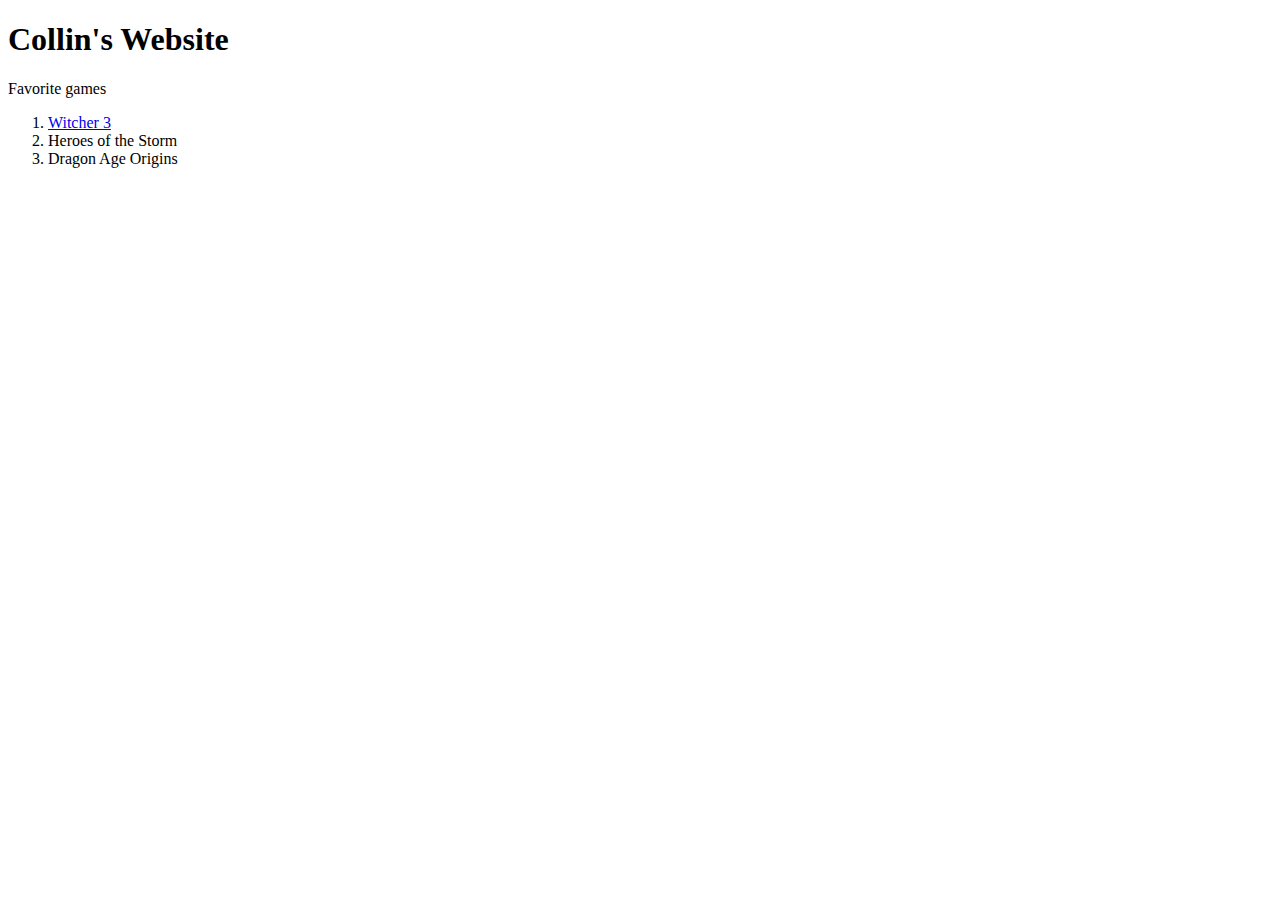
==== index.html @ 169231d0 "Adding Index" ====
<!DOCTYPE html>
<html>
<head>
	<meta charset="UTF-8">
	<title>Collin Wong</title>
	<script src = "my_website.js"></script>
	<script src="https://ajax.googleapis.com/ajax/libs/jquery/3.2.1/jquery.min.js"></script>
	<link rel="stylesheet" href="my_website.css">
</head>
	<body>
		<h1>Collin's Website</h1>
		<p>Favorite games
			<ol>
				<li><a href = "http://www.thewitcher.com" >Witcher 3</a></li>
				<li>Heroes of the Storm</li>
				<li>Dragon Age Origins</li>
			</ol>
		</p>
	</body>
</html>
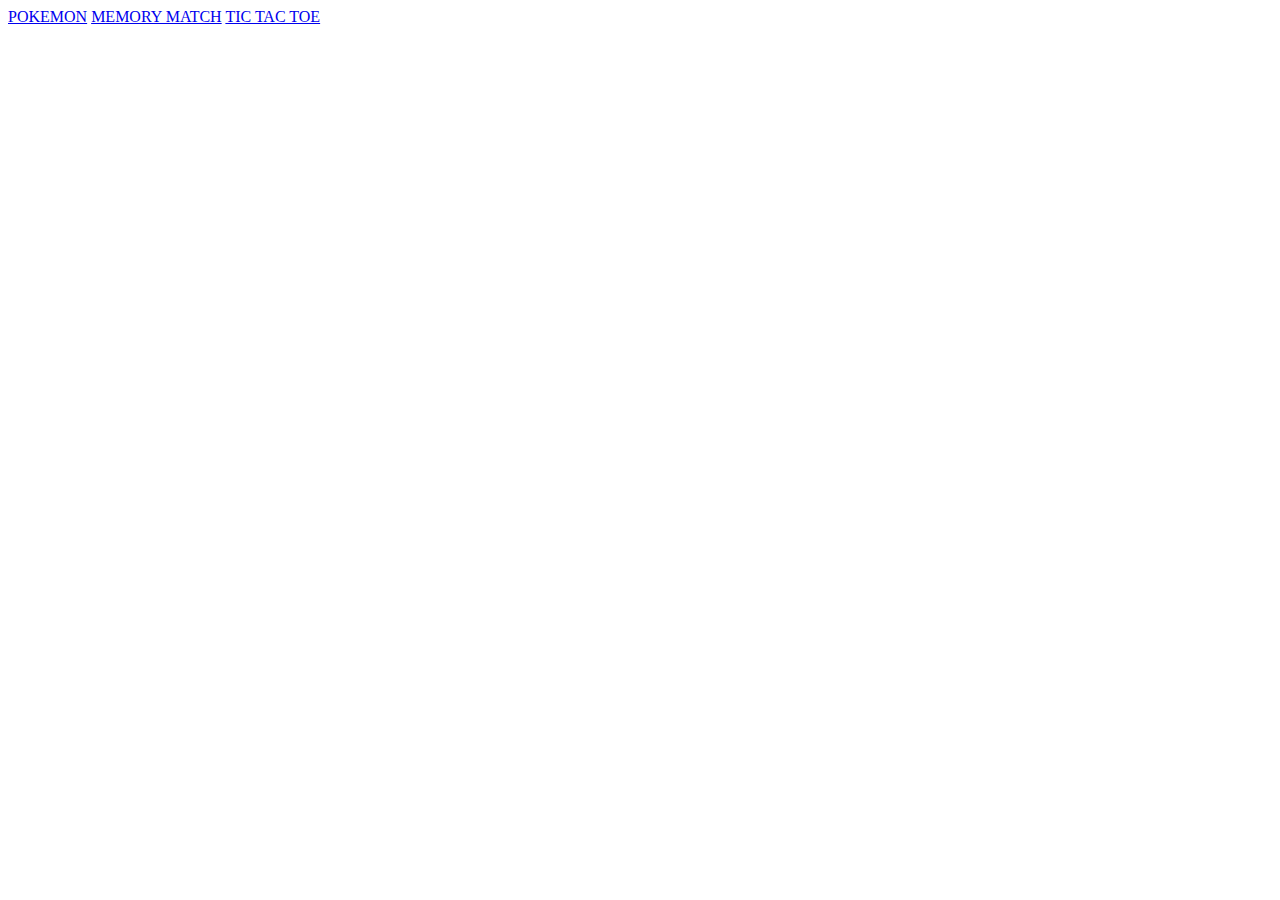
==== commit ebaf45a2: "added games" ====
--- a/index.html
+++ b/index.html
@@ -1,20 +1,12 @@
 <!DOCTYPE html>
-<html>
+<html lang="en">
 <head>
-	<meta charset="UTF-8">
-	<title>Collin Wong</title>
-	<script src = "my_website.js"></script>
-	<script src="https://ajax.googleapis.com/ajax/libs/jquery/3.2.1/jquery.min.js"></script>
-	<link rel="stylesheet" href="my_website.css">
+    <meta charset="UTF-8">
+    <title>Title</title>
 </head>
-	<body>
-		<h1>Collin's Website</h1>
-		<p>Favorite games
-			<ol>
-				<li><a href = "http://www.thewitcher.com" >Witcher 3</a></li>
-				<li>Heroes of the Storm</li>
-				<li>Dragon Age Origins</li>
-			</ol>
-		</p>
-	</body>
+<body>
+<a href="C9.17_hackathon2/index.html">POKEMON</a>
+<a href="memory_match/index.html">MEMORY MATCH</a>
+<a href="C9.17_hackathon/index.html">TIC TAC TOE</a>
+</body>
 </html>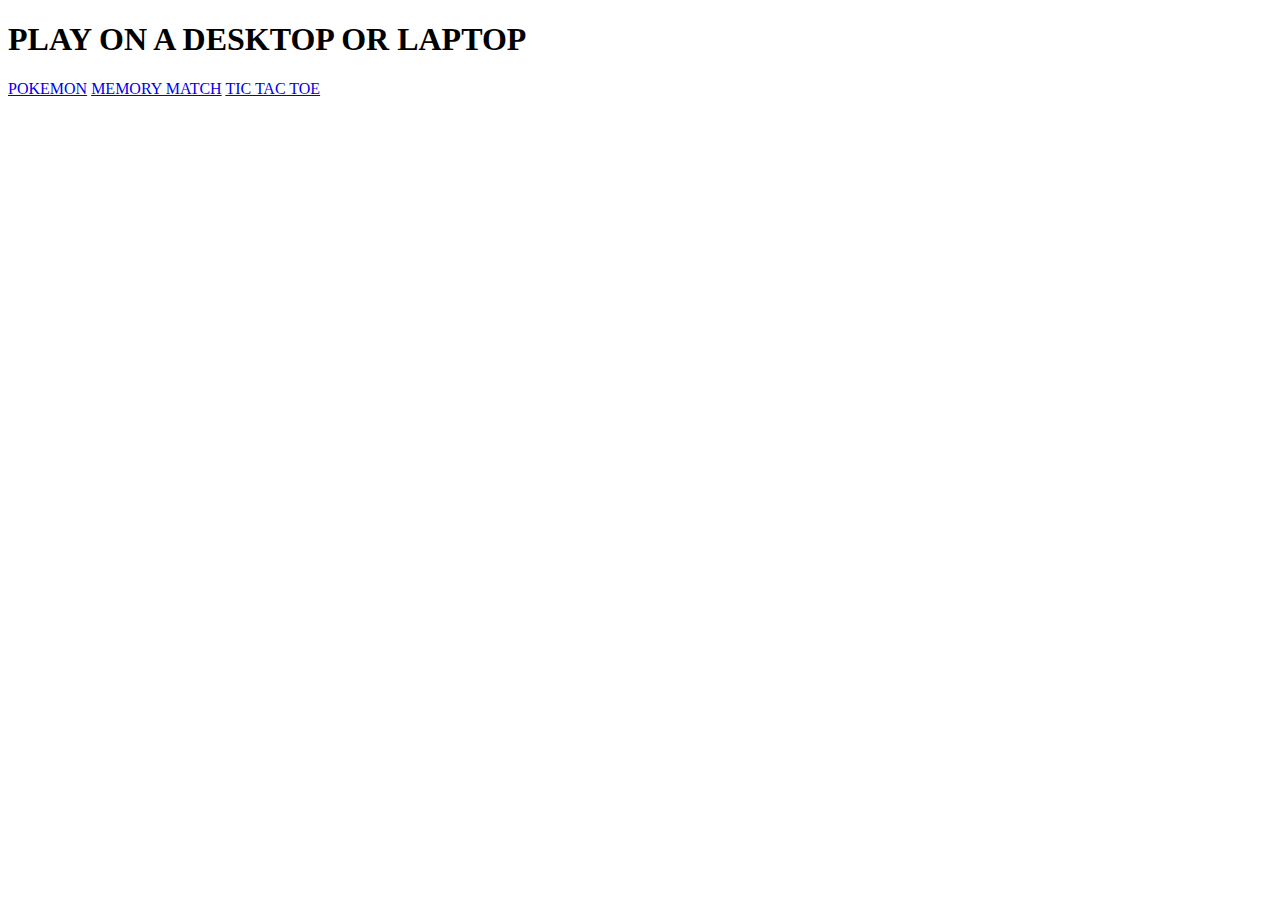
==== commit 0ace0fec: "added header" ====
--- a/index.html
+++ b/index.html
@@ -5,6 +5,7 @@
     <title>Title</title>
 </head>
 <body>
+<h1>PLAY ON A DESKTOP OR LAPTOP</h1>
 <a href="C9.17_hackathon2/index.html">POKEMON</a>
 <a href="memory_match/index.html">MEMORY MATCH</a>
 <a href="C9.17_hackathon/index.html">TIC TAC TOE</a>
